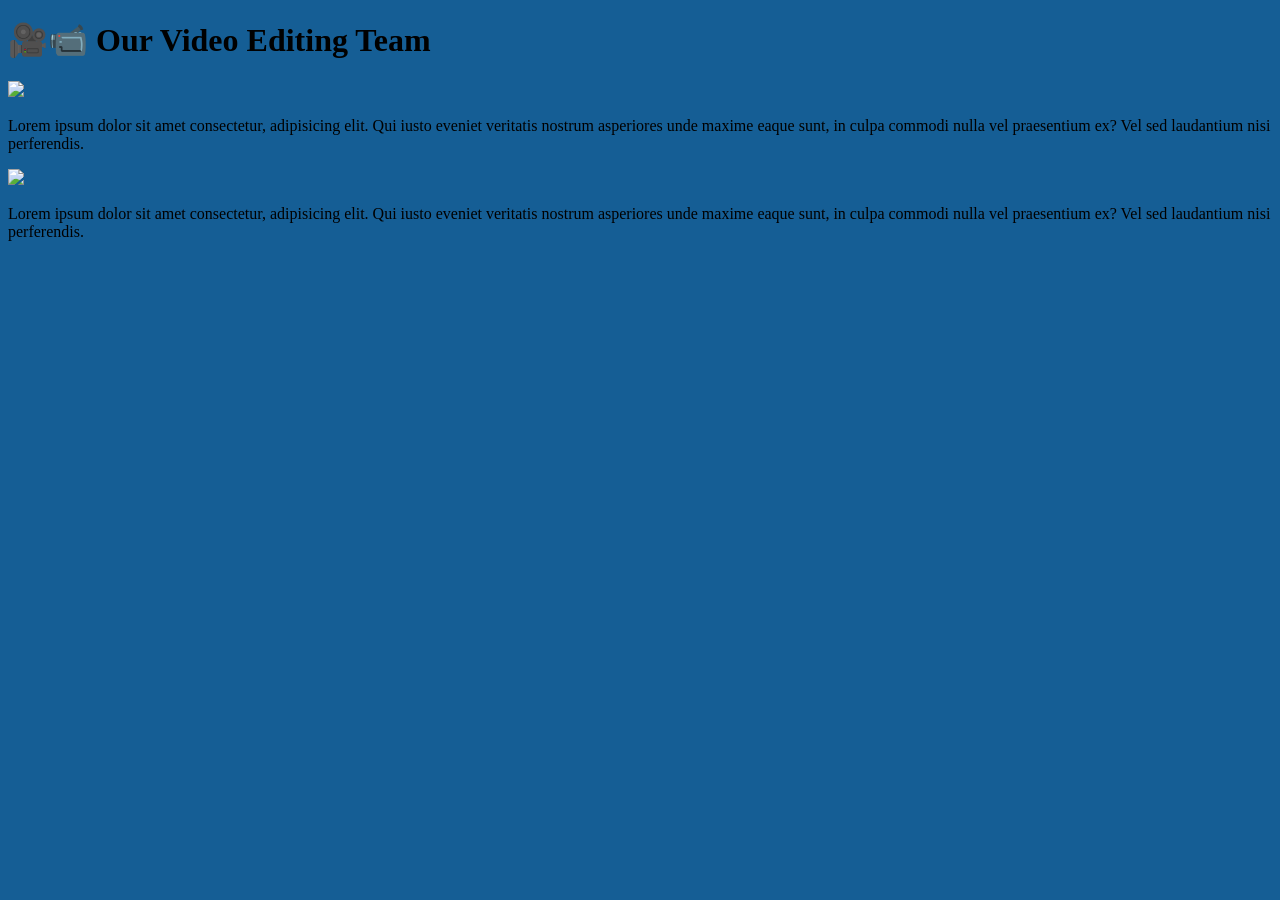
==== video.html @ a89189d3 "Added a only view business card, added services page to each of the services, changed colours of sig" ====
<!-- sound.html -->
<!DOCTYPE html>
<html lang="en">
  <head>
    <meta charset="UTF-8" />
    <meta name="viewport" content="width=device-width, initial-scale=1.0" />
    <title>Sound - Friends Consulting</title>
    <script src="https://cdn.tailwindcss.com"></script>
    <style>
       body {
        background-color: #155e95;
      }
      .transition-max-height {
        transition: max-height 0.7s ease, padding 0.5s ease;
      }
    </style>
  </head>
  <body class="text-white font-sans min-h-screen py-10 px-4 sm:px-6 md:px-10">
    <h1
      class="text-2xl sm:text-3xl md:text-4xl font-bold text-center mb-10 text-cyan-300"
    >
      🎥📹 Our Video Editing Team
    </h1>
    <div class="max-w-7xl mx-auto flex flex-col md:flex-row gap-8">
      <div
        onclick="toggleBox(this)"
        style="max-height: 240px"
        class="flex-1 bg-[#0d3b47] p-6 sm:p-8 rounded-xl shadow cursor-pointer transition-all hover:border-cyan-400 hover:shadow-xl hover:scale-105 text-center overflow-hidden transition-max-height"
      >
        <img
          src="https://via.placeholder.com/120"
          class="w-28 h-28 sm:w-32 sm:h-32 rounded-full mx-auto mb-4 border-4 border-cyan-400"
        />
        <p class="text-gray-200 text-sm sm:text-base">
          Lorem ipsum dolor sit amet consectetur, adipisicing elit. Qui iusto
          eveniet veritatis nostrum asperiores unde maxime eaque sunt, in culpa
          commodi nulla vel praesentium ex? Vel sed laudantium nisi perferendis.
        </p>
      </div>
      <div
        onclick="toggleBox(this)"
        style="max-height: 240px"
        class="flex-1 bg-[#0d3b47] p-6 sm:p-8 rounded-xl shadow cursor-pointer transition-all hover:border-cyan-400 hover:shadow-xl hover:scale-105 text-center overflow-hidden transition-max-height"
      >
        <img
          src="https://via.placeholder.com/120"
          class="w-28 h-28 sm:w-32 sm:h-32 rounded-full mx-auto mb-4 border-4 border-cyan-400"
        />
        <p class="text-gray-200 text-sm sm:text-base">
          Lorem ipsum dolor sit amet consectetur, adipisicing elit. Qui iusto
          eveniet veritatis nostrum asperiores unde maxime eaque sunt, in culpa
          commodi nulla vel praesentium ex? Vel sed laudantium nisi perferendis.
        </p>
      </div>
    </div>
    <script>
      function toggleBox(box) {
        const collapsed = 240,
          expanded = 1500;
        box.style.maxHeight =
          box.style.maxHeight === expanded + "px"
            ? collapsed + "px"
            : expanded + "px";
      }
    </script>
  </body>
</html>
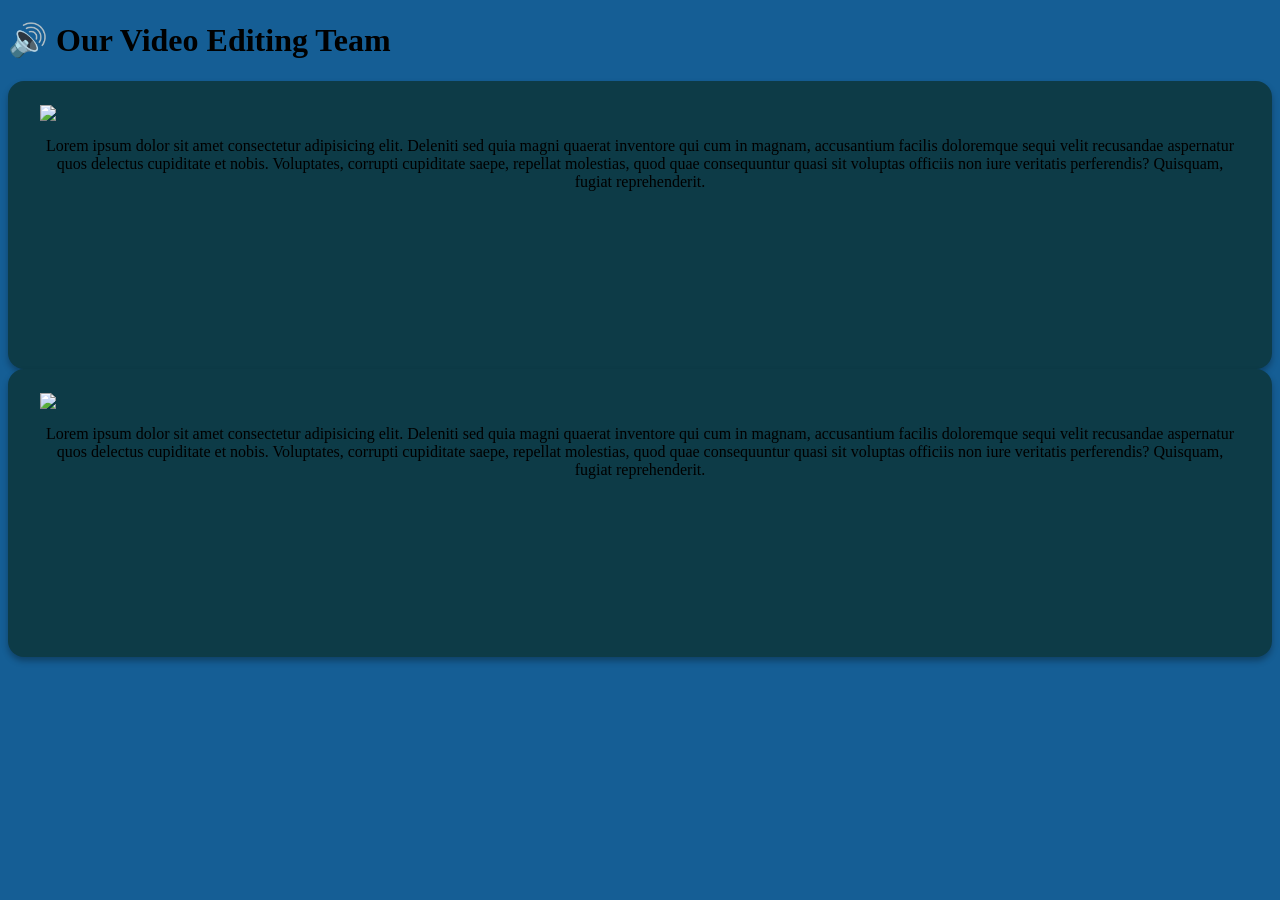
==== commit c83901d5: "changed the card design hover effects and some internal content" ====
--- a/video.html
+++ b/video.html
@@ -1,67 +1,107 @@
-<!-- sound.html -->
 <!DOCTYPE html>
 <html lang="en">
-  <head>
-    <meta charset="UTF-8" />
-    <meta name="viewport" content="width=device-width, initial-scale=1.0" />
-    <title>Sound - Friends Consulting</title>
-    <script src="https://cdn.tailwindcss.com"></script>
-    <style>
-       body {
-        background-color: #155e95;
-      }
-      .transition-max-height {
-        transition: max-height 0.7s ease, padding 0.5s ease;
-      }
-    </style>
-  </head>
-  <body class="text-white font-sans min-h-screen py-10 px-4 sm:px-6 md:px-10">
-    <h1
-      class="text-2xl sm:text-3xl md:text-4xl font-bold text-center mb-10 text-cyan-300"
-    >
-      🎥📹 Our Video Editing Team
-    </h1>
-    <div class="max-w-7xl mx-auto flex flex-col md:flex-row gap-8">
-      <div
-        onclick="toggleBox(this)"
-        style="max-height: 240px"
-        class="flex-1 bg-[#0d3b47] p-6 sm:p-8 rounded-xl shadow cursor-pointer transition-all hover:border-cyan-400 hover:shadow-xl hover:scale-105 text-center overflow-hidden transition-max-height"
-      >
-        <img
-          src="https://via.placeholder.com/120"
-          class="w-28 h-28 sm:w-32 sm:h-32 rounded-full mx-auto mb-4 border-4 border-cyan-400"
-        />
+<head>
+  <meta charset="UTF-8" />
+  <meta name="viewport" content="width=device-width, initial-scale=1" />
+  <title>Sound - Friends Consulting</title>
+  <script src="https://cdn.tailwindcss.com"></script>
+  <style>
+    body {
+      background-color: #155e95;
+    }
+
+    .service-box {
+      overflow: hidden;
+      cursor: pointer;
+      background-color: #0d3b47;
+      padding: 1.5rem 2rem;
+      border-radius: 1rem;
+      box-shadow: 0 4px 6px rgba(0,0,0,0.3);
+      text-align: center;
+      transition: height 0.3s ease-in-out;
+      display: flex;
+      flex-direction: column;
+      flex: 1; /* equal width */
+      height: 240px;
+    }
+
+    .profile-pic,
+    .content {
+      transition: transform 0.4s ease;
+    }
+
+    .service-box.expanded .profile-pic {
+      transform: translateY(40px);
+    }
+
+    .service-box.expanded .content {
+      transform: translateY(40px);
+    }
+
+    .fill-space {
+      flex-grow: 1;
+    }
+  </style>
+</head>
+<body class="text-white font-sans min-h-screen py-10 px-4 sm:px-6 md:px-10">
+  <h1 class="text-2xl sm:text-3xl md:text-4xl font-bold text-center mb-10 text-cyan-300">
+    🔊 Our Video Editing Team
+  </h1>
+
+  <div class="max-w-7xl mx-auto flex flex-col md:flex-row gap-8">
+    <div class="service-box"
+      onmouseenter="expandThisBox(this)"
+      onmouseleave="collapseThisBox(this)">
+      <img src="https://via.placeholder.com/120"
+        class="profile-pic w-28 h-28 sm:w-32 sm:h-32 rounded-full mx-auto mb-4 border-4 border-cyan-400" />
+      <div class="content flex flex-col h-full">
         <p class="text-gray-200 text-sm sm:text-base">
-          Lorem ipsum dolor sit amet consectetur, adipisicing elit. Qui iusto
-          eveniet veritatis nostrum asperiores unde maxime eaque sunt, in culpa
-          commodi nulla vel praesentium ex? Vel sed laudantium nisi perferendis.
+          Lorem ipsum dolor sit amet consectetur adipisicing elit. Deleniti sed quia magni quaerat inventore qui cum in
+          magnam, accusantium facilis doloremque sequi velit recusandae aspernatur quos delectus cupiditate et nobis.
+          Voluptates, corrupti cupiditate saepe, repellat molestias, quod quae consequuntur quasi sit voluptas officiis
+          non iure veritatis perferendis? Quisquam, fugiat reprehenderit.
         </p>
-      </div>
-      <div
-        onclick="toggleBox(this)"
-        style="max-height: 240px"
-        class="flex-1 bg-[#0d3b47] p-6 sm:p-8 rounded-xl shadow cursor-pointer transition-all hover:border-cyan-400 hover:shadow-xl hover:scale-105 text-center overflow-hidden transition-max-height"
-      >
-        <img
-          src="https://via.placeholder.com/120"
-          class="w-28 h-28 sm:w-32 sm:h-32 rounded-full mx-auto mb-4 border-4 border-cyan-400"
-        />
-        <p class="text-gray-200 text-sm sm:text-base">
-          Lorem ipsum dolor sit amet consectetur, adipisicing elit. Qui iusto
-          eveniet veritatis nostrum asperiores unde maxime eaque sunt, in culpa
-          commodi nulla vel praesentium ex? Vel sed laudantium nisi perferendis.
-        </p>
+        <div class="fill-space"></div>
       </div>
     </div>
-    <script>
-      function toggleBox(box) {
-        const collapsed = 240,
-          expanded = 1500;
-        box.style.maxHeight =
-          box.style.maxHeight === expanded + "px"
-            ? collapsed + "px"
-            : expanded + "px";
-      }
-    </script>
-  </body>
+
+    <div class="service-box"
+      onmouseenter="expandThisBox(this)"
+      onmouseleave="collapseThisBox(this)">
+      <img src="https://via.placeholder.com/120"
+        class="profile-pic w-28 h-28 sm:w-32 sm:h-32 rounded-full mx-auto mb-4 border-4 border-cyan-400" />
+      <div class="content flex flex-col h-full">
+        <p class="text-gray-200 text-sm sm:text-base">
+          Lorem ipsum dolor sit amet consectetur adipisicing elit. Deleniti sed quia magni quaerat inventore qui cum in
+          magnam, accusantium facilis doloremque sequi velit recusandae aspernatur quos delectus cupiditate et nobis.
+          Voluptates, corrupti cupiditate saepe, repellat molestias, quod quae consequuntur quasi sit voluptas officiis
+          non iure veritatis perferendis? Quisquam, fugiat reprehenderit.
+        </p>
+        <div class="fill-space"></div>
+      </div>
+    </div>
+  </div>
+
+  <script>
+    const collapsedHeight = 240;
+    const expandedHeight = Math.floor(window.innerHeight * 0.74);
+
+    function expandThisBox(currentBox) {
+      document.querySelectorAll('.service-box').forEach(box => {
+        if (box === currentBox) {
+          box.style.height = expandedHeight + 'px';
+          box.classList.add('expanded');
+        } else {
+          box.style.height = collapsedHeight + 'px';
+          box.classList.remove('expanded');
+        }
+      });
+    }
+
+    function collapseThisBox(currentBox) {
+      currentBox.style.height = collapsedHeight + 'px';
+      currentBox.classList.remove('expanded');
+    }
+  </script>
+</body>
 </html>
